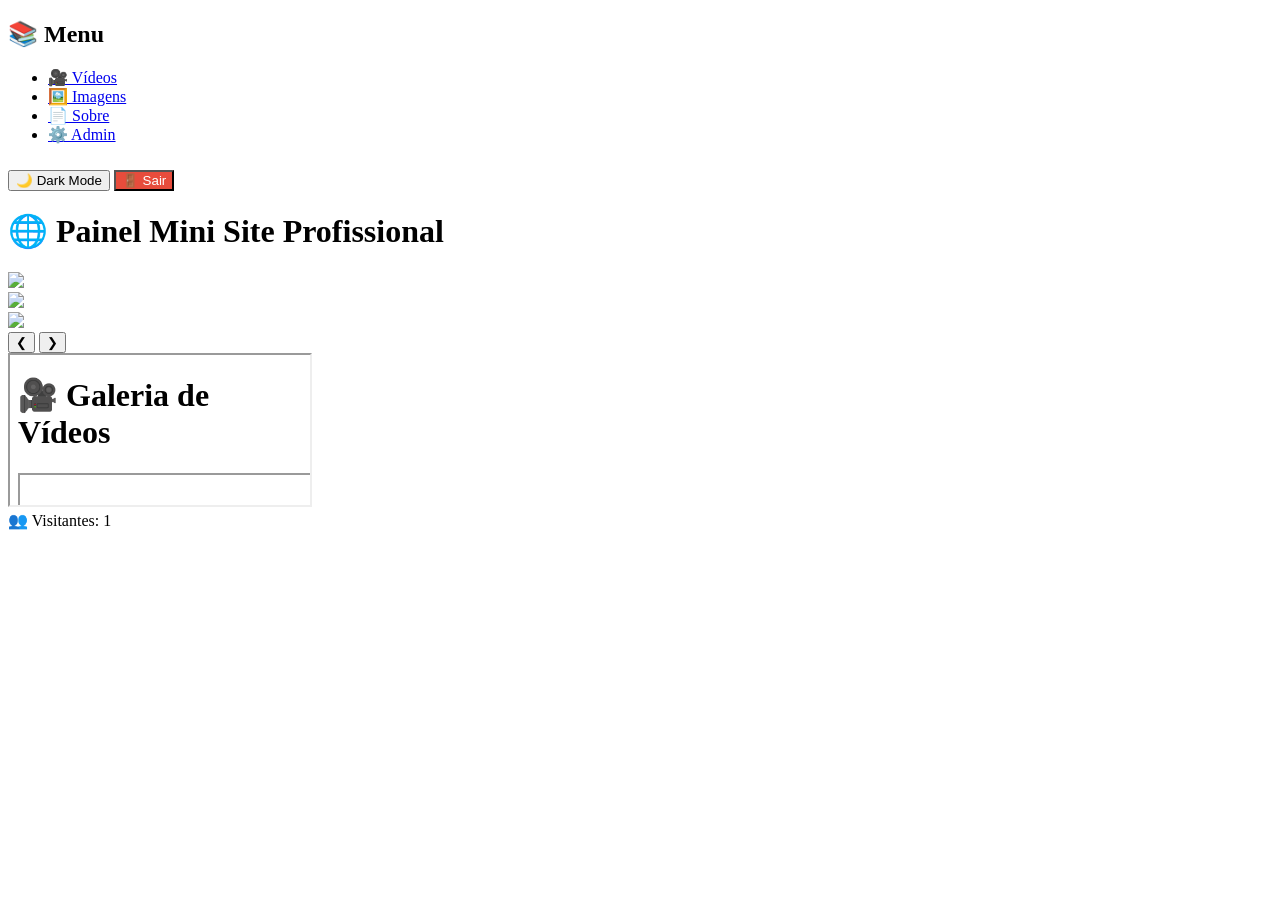
==== index.html @ 86cfbd8a "Rename index.hmtl to index.html" ====
<!DOCTYPE html>
<html lang="pt-BR">
<head>
    <meta charset="UTF-8">
    <meta name="viewport" content="width=device-width, initial-scale=1.0">
    <title>Mini Site Profissional V5</title>
    <link rel="stylesheet" href="styles.css">
</head>
<body>

<div class="container">

    <nav class="menu-lateral">
        <h2>📚 Menu</h2>
        <ul>
            <li><a href="conteudo1.html" target="frameConteudo">🎥 Vídeos</a></li>
            <li><a href="conteudo2.html" target="frameConteudo">🖼️ Imagens</a></li>
            <li><a href="conteudo3.html" target="frameConteudo">📄 Sobre</a></li>
            <li><a href="admin.html" target="frameConteudo">⚙️ Admin</a></li>
        </ul>

        <button onclick="document.body.classList.toggle('dark')">🌙 Dark Mode</button>
        <button onclick="window.location.href='login.html'" style="margin-top:10px; background:#e74c3c; color:white;">🚪 Sair</button>
    </nav>

    <header class="cabecalho">
        <h1>🌐 Painel Mini Site Profissional</h1>
    </header>

    <main class="principal">

        <!-- SLIDESHOW -->
        <div class="slideshow">
            <div class="slide ativo">
                <img src="https://picsum.photos/800/300?1">
            </div>

            <div class="slide">
                <img src="https://picsum.photos/800/300?2">
            </div>

            <div class="slide">
                <img src="https://picsum.photos/800/300?3">
            </div>

            <button class="prev">&#10094;</button>
            <button class="next">&#10095;</button>
        </div>

        <iframe name="frameConteudo" src="conteudo1.html"></iframe>

    </main>

    <footer class="rodape">
        👥 Visitantes: <span id="contador"></span>
    </footer>

</div>

<script>
let index = 0;
const slides = document.querySelectorAll(".slide");

function mostrarSlide(n) {
    slides.forEach(slide => slide.classList.remove("ativo"));
    slides[n].classList.add("ativo");
}

function proximoSlide() {
    index = (index + 1) % slides.length;
    mostrarSlide(index);
}

function slideAnterior() {
    index = (index - 1 + slides.length) % slides.length;
    mostrarSlide(index);
}

document.querySelector(".next").onclick = proximoSlide;
document.querySelector(".prev").onclick = slideAnterior;

setInterval(proximoSlide, 4000);
mostrarSlide(index);

// CONTADOR
let visitas = localStorage.getItem("visitas");

if (!visitas) {
    visitas = 1;
} else {
    visitas = parseInt(visitas) + 1;
}

localStorage.setItem("visitas", visitas);
document.getElementById("contador").innerText = visitas;
</script>

</body>
</html>
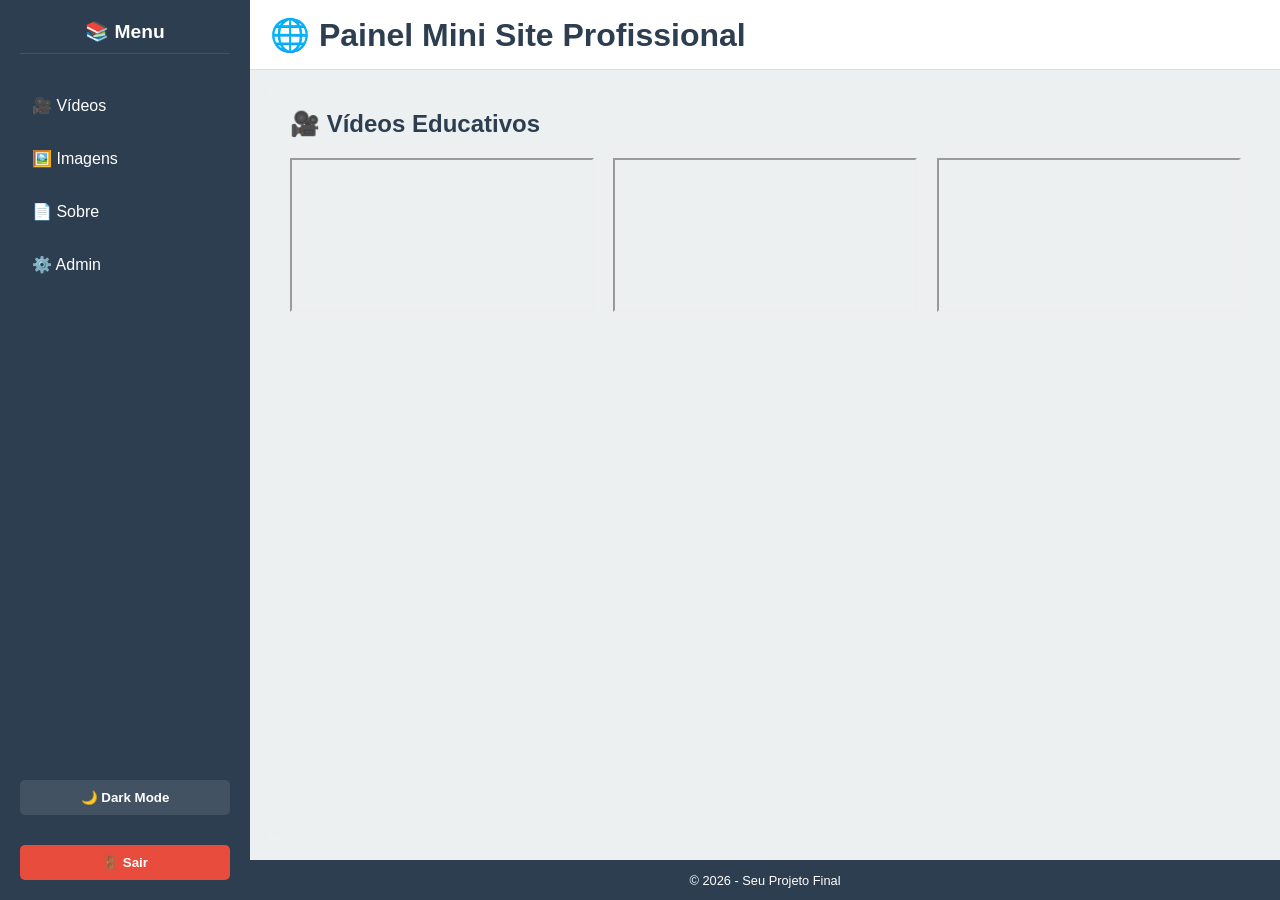
==== commit ef144fa3: "Add files via upload" ====
--- a/index.html
+++ b/index.html
@@ -3,13 +3,11 @@
 <head>
     <meta charset="UTF-8">
     <meta name="viewport" content="width=device-width, initial-scale=1.0">
-    <title>Mini Site Profissional V5</title>
+    <title>Mini Site Profissional</title>
     <link rel="stylesheet" href="styles.css">
 </head>
 <body>
-
 <div class="container">
-
     <nav class="menu-lateral">
         <h2>📚 Menu</h2>
         <ul>
@@ -18,82 +16,14 @@
             <li><a href="conteudo3.html" target="frameConteudo">📄 Sobre</a></li>
             <li><a href="admin.html" target="frameConteudo">⚙️ Admin</a></li>
         </ul>
-
         <button onclick="document.body.classList.toggle('dark')">🌙 Dark Mode</button>
         <button onclick="window.location.href='login.html'" style="margin-top:10px; background:#e74c3c; color:white;">🚪 Sair</button>
     </nav>
-
-    <header class="cabecalho">
-        <h1>🌐 Painel Mini Site Profissional</h1>
-    </header>
-
+    <header class="cabecalho"><h1>🌐 Painel Mini Site Profissional</h1></header>
     <main class="principal">
-
-        <!-- SLIDESHOW -->
-        <div class="slideshow">
-            <div class="slide ativo">
-                <img src="https://picsum.photos/800/300?1">
-            </div>
-
-            <div class="slide">
-                <img src="https://picsum.photos/800/300?2">
-            </div>
-
-            <div class="slide">
-                <img src="https://picsum.photos/800/300?3">
-            </div>
-
-            <button class="prev">&#10094;</button>
-            <button class="next">&#10095;</button>
-        </div>
-
         <iframe name="frameConteudo" src="conteudo1.html"></iframe>
-
     </main>
-
-    <footer class="rodape">
-        👥 Visitantes: <span id="contador"></span>
-    </footer>
-
+    <footer class="rodape">© 2026 - Seu Projeto Final</footer>
 </div>
-
-<script>
-let index = 0;
-const slides = document.querySelectorAll(".slide");
-
-function mostrarSlide(n) {
-    slides.forEach(slide => slide.classList.remove("ativo"));
-    slides[n].classList.add("ativo");
-}
-
-function proximoSlide() {
-    index = (index + 1) % slides.length;
-    mostrarSlide(index);
-}
-
-function slideAnterior() {
-    index = (index - 1 + slides.length) % slides.length;
-    mostrarSlide(index);
-}
-
-document.querySelector(".next").onclick = proximoSlide;
-document.querySelector(".prev").onclick = slideAnterior;
-
-setInterval(proximoSlide, 4000);
-mostrarSlide(index);
-
-// CONTADOR
-let visitas = localStorage.getItem("visitas");
-
-if (!visitas) {
-    visitas = 1;
-} else {
-    visitas = parseInt(visitas) + 1;
-}
-
-localStorage.setItem("visitas", visitas);
-document.getElementById("contador").innerText = visitas;
-</script>
-
 </body>
-</html>
+</html>
--- a/styles.css
+++ b/styles.css
@@ -0,0 +1,220 @@
+/* 1. VARIÁVEIS DE CORES (Facilita o Dark Mode) */
+:root {
+    --bg-color: #ecf0f1;
+    --text-color: #2c3e50;
+    --sidebar-bg: #2c3e50;
+    --sidebar-text: #ffffff;
+    --accent-color: #3498db;
+    --card-bg: #ffffff;
+    --header-bg: #ffffff;
+    --border-color: #ddd;
+}
+
+/* 2. CORES DO DARK MODE */
+body.dark {
+    --bg-color: #121212;
+    --text-color: #e0e0e0;
+    --sidebar-bg: #1f1f1f;
+    --header-bg: #1a1a1a;
+    --card-bg: #242424;
+    --border-color: #333;
+}
+
+/* 3. RESET E ESTRUTURA GERAL */
+* {
+    margin: 0;
+    padding: 0;
+    box-sizing: border-box;
+}
+
+body {
+    font-family: 'Segoe UI', Tahoma, Geneva, Verdana, sans-serif;
+    background: var(--bg-color);
+    color: var(--text-color);
+    transition: background 0.3s, color 0.3s;
+    height: 100vh;
+    overflow: hidden; /* Evita scroll na página pai */
+}
+
+/* 4. LAYOUT PRINCIPAL (CSS GRID) */
+.container {
+    display: grid;
+    grid-template-columns: 250px 1fr;
+    grid-template-rows: 70px 1fr 40px;
+    grid-template-areas:
+        "menu header"
+        "menu main"
+        "menu footer";
+    height: 100vh;
+}
+
+/* 5. MENU LATERAL */
+.menu-lateral {
+    grid-area: menu;
+    background: var(--sidebar-bg);
+    color: var(--sidebar-text);
+    padding: 20px;
+    display: flex;
+    flex-direction: column;
+    gap: 20px;
+    box-shadow: 2px 0 5px rgba(0,0,0,0.1);
+}
+
+.menu-lateral h2 {
+    font-size: 1.2rem;
+    text-align: center;
+    border-bottom: 1px solid rgba(255,255,255,0.1);
+    padding-bottom: 10px;
+}
+
+.menu-lateral ul {
+    list-style: none;
+    flex-grow: 1;
+}
+
+.menu-lateral li {
+    margin: 10px 0;
+}
+
+.menu-lateral a {
+    color: var(--sidebar-text);
+    text-decoration: none;
+    display: block;
+    padding: 12px;
+    border-radius: 5px;
+    transition: 0.2s;
+}
+
+.menu-lateral a:hover {
+    background: var(--accent-color);
+    padding-left: 20px;
+}
+
+.menu-lateral button {
+    padding: 10px;
+    cursor: pointer;
+    border: none;
+    border-radius: 5px;
+    background: rgba(255,255,255,0.1);
+    color: white;
+    font-weight: bold;
+}
+
+/* 6. CABEÇALHO E CONTEÚDO */
+.cabecalho {
+    grid-area: header;
+    background: var(--header-bg);
+    display: flex;
+    align-items: center;
+    padding: 0 20px;
+    border-bottom: 1px solid var(--border-color);
+}
+
+.principal {
+    grid-area: main;
+    padding: 20px;
+    background: var(--bg-color);
+}
+
+.principal iframe {
+    width: 100%;
+    height: 100%;
+    border: none;
+    border-radius: 8px;
+    background: var(--card-bg);
+}
+
+.rodape {
+    grid-area: footer;
+    background: var(--sidebar-bg);
+    color: white;
+    font-size: 0.8rem;
+    display: flex;
+    justify-content: center;
+    align-items: center;
+}
+
+/* 7. ESTILOS PARA TELAS DE LOGIN E CADASTRO */
+.login-body {
+    display: flex;
+    justify-content: center;
+    align-items: center;
+    height: 100vh;
+    background: #2c3e50;
+}
+
+.login-box {
+    background: white;
+    padding: 40px;
+    border-radius: 10px;
+    width: 350px;
+    box-shadow: 0 10px 25px rgba(0,0,0,0.3);
+    text-align: center;
+}
+
+.login-box h2 { margin-bottom: 20px; color: #333; }
+
+.login-box input {
+    width: 100%;
+    padding: 12px;
+    margin: 10px 0;
+    border: 1px solid #ddd;
+    border-radius: 5px;
+}
+
+.login-box button {
+    width: 100%;
+    padding: 12px;
+    background: var(--accent-color);
+    border: none;
+    color: white;
+    border-radius: 5px;
+    cursor: pointer;
+    font-size: 1rem;
+}
+
+.login-box a {
+    display: block;
+    margin-top: 15px;
+    font-size: 0.9rem;
+    color: var(--accent-color);
+    text-decoration: none;
+}
+
+/* 8. TABELAS (Página Admin) */
+.pagina { padding: 20px; }
+.conteudo { max-width: 1000px; margin: auto; }
+
+table {
+    width: 100%;
+    border-collapse: collapse;
+    background: var(--card-bg);
+    color: var(--text-color);
+    border-radius: 8px;
+    overflow: hidden;
+    margin-top: 20px;
+}
+
+th, td {
+    padding: 15px;
+    text-align: left;
+    border-bottom: 1px solid var(--border-color);
+}
+
+th { background: var(--sidebar-bg); color: white; }
+
+/* 9. GRIDS DE CONTEÚDO (Vídeos e Imagens) */
+.grid-videos, .grid-imagens {
+    display: grid;
+    grid-template-columns: repeat(auto-fit, minmax(280px, 1fr));
+    gap: 20px;
+    margin-top: 20px;
+}
+
+.grid-imagens img {
+    width: 100%;
+    border-radius: 8px;
+    transition: transform 0.3s;
+}
+
+.grid-imagens img:hover { transform: scale(1.05); }
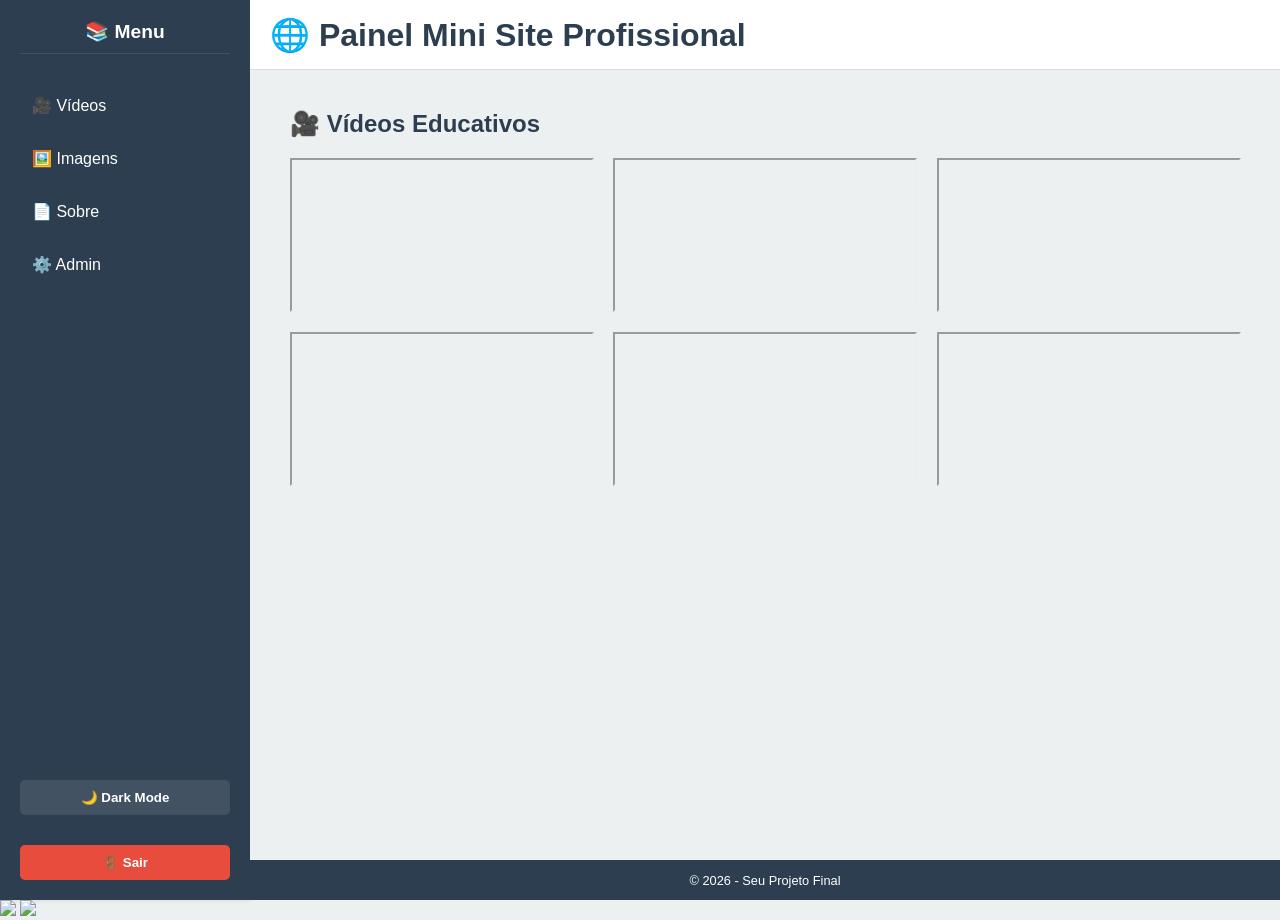
==== commit 6e182ac6: "Update index.html" ====
--- a/index.html
+++ b/index.html
@@ -25,5 +25,13 @@
     </main>
     <footer class="rodape">© 2026 - Seu Projeto Final</footer>
 </div>
+
+<div class="slideshow">
+  <img class="slide" src="img1.jpg">
+  <img class="slide" src="img2.jpg">
+</div>
+
+<script src="script.js"></script>
+    
 </body>
-</html>+</html>
--- a/styles.css
+++ b/styles.css
@@ -217,4 +217,10 @@
     transition: transform 0.3s;
 }
 
-.grid-imagens img:hover { transform: scale(1.05); }+.grid-imagens img:hover { transform: scale(1.05); }
+
+.video-grid {
+  display: grid;
+  grid-template-columns: repeat(auto-fit, minmax(250px, 1fr));
+  gap: 15px;
+}
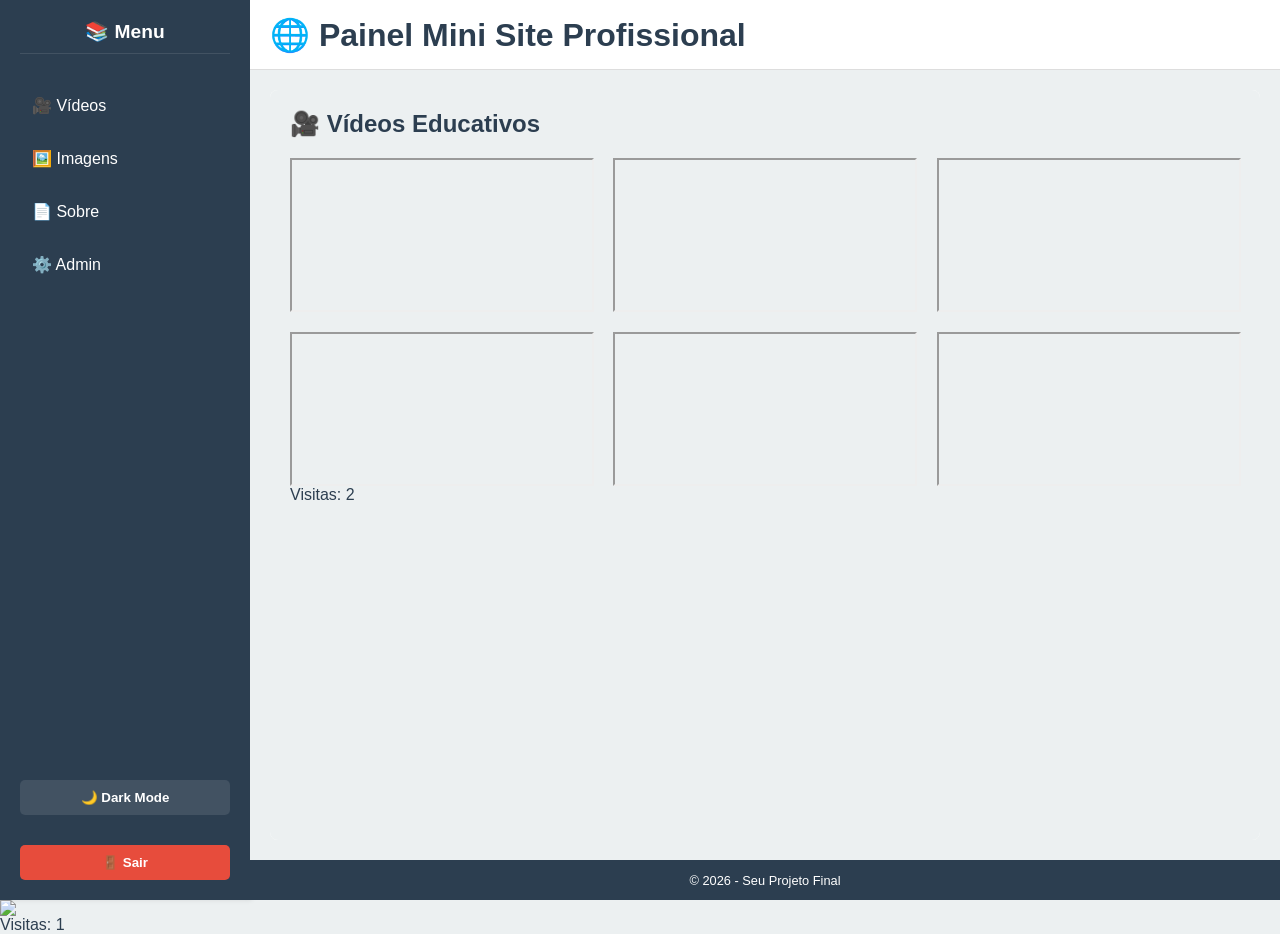
==== commit cba7a0be: "Update index.html" ====
--- a/index.html
+++ b/index.html
@@ -32,6 +32,23 @@
 </div>
 
 <script src="script.js"></script>
-    
+  <footer>
+  <p id="contador"></p>
+</footer>
+
+<script>
+let visitas = localStorage.getItem("visitas");
+
+if (visitas) {
+  visitas = parseInt(visitas) + 1;
+} else {
+  visitas = 1;
+}
+
+localStorage.setItem("visitas", visitas);
+
+document.getElementById("contador").innerText =
+  "Visitas: " + visitas;
+</script>  
 </body>
 </html>
